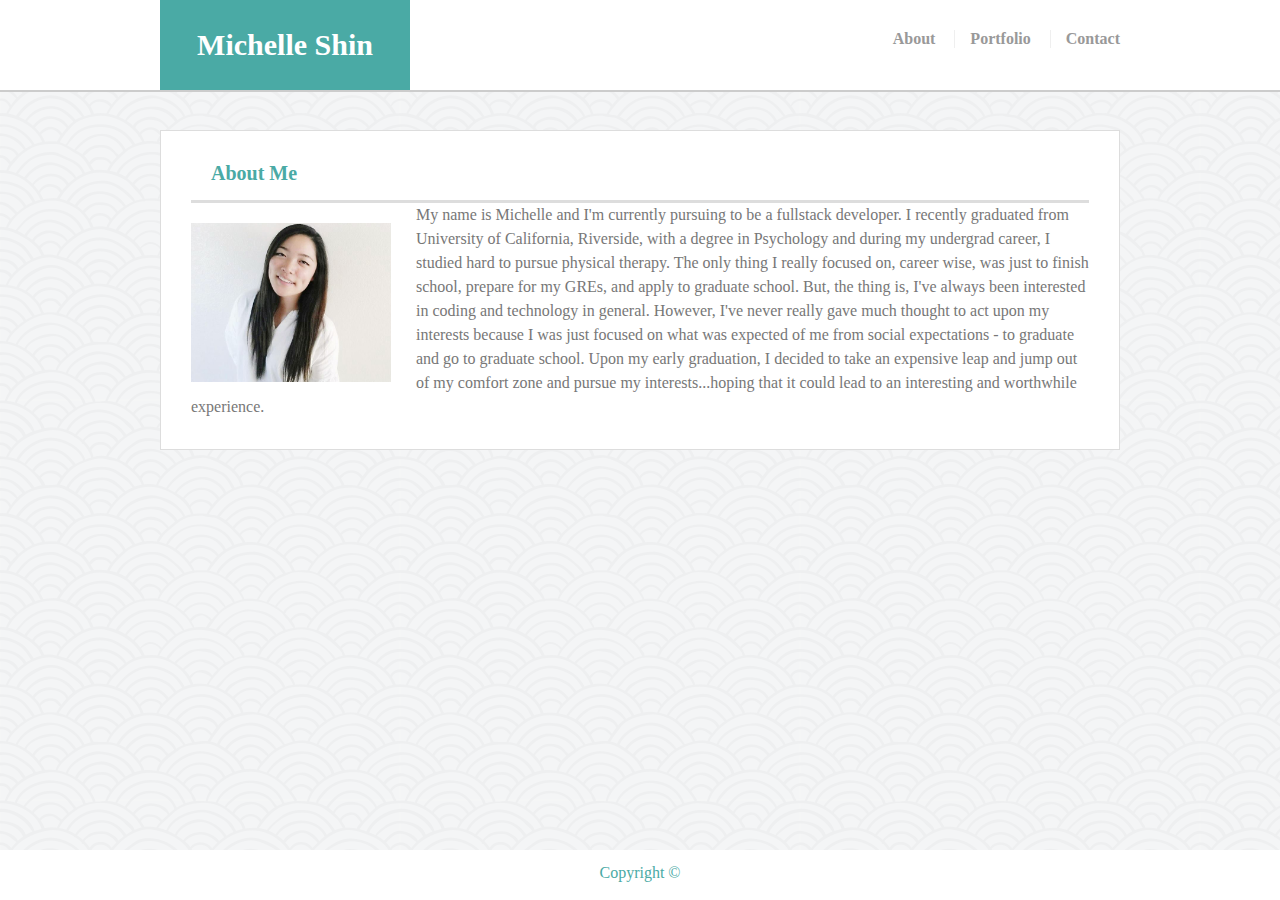
==== index.html @ afcf4400 "updating homework 1" ====
<!doctype html>
<html lang="en-us">

<head>
  <meta charset="UTF-8">
  <title>About | Michelle Shin</title>
  <link rel="stylesheet" type="text/css" href="assets/style.css">
  <link rel="stylesheet" type="text/css" href="assets/reset.css">
</head>

<body>

  <header id="masthead">
    <div class="container">
      <a href="index.html" id="logo">Michelle Shin</a>
      <nav>
        <a href="index.html">About</a>
        <a href="portfolio.html">Portfolio</a>
        <a href="contact.html">Contact</a>
      </nav>
    </div>
  </header>

  <div id="main-container" class="container">
    <section class="main-section">
        <div class="header">
                <h1>About Me</h1>
        </div>

      <img src="assets/images/me.png" class="auth-image" alt="Your Name">

      <p>My name is Michelle and I'm currently pursuing to be a fullstack developer. I recently graduated from University of California, Riverside, with a degree in Psychology and during my undergrad career, I studied hard to pursue physical therapy. 
                    
            The only thing I really focused on, career wise, was just to finish school, prepare for my GREs, and apply to graduate school. But, the thing is, I've always been interested in coding and technology in general. However, I've never really gave much thought
            
            to act upon my interests because I was just focused on what was expected of me from social expectations - to graduate and go to graduate school.  Upon my early graduation, I decided to take an expensive leap and jump out of my comfort zone and pursue my interests...hoping that it could lead to 

            an interesting and worthwhile experience. </p>

    </section>

  </div>

    <footer>
        <div id="copyright">
        Copyright &copy; 
        </div>
    </footer>
</body>

</html>
---- assets/style.css ----
body {
    font-family: Arial, "Helvetica Neue", Helvetica, sans-serif;
    font-size: 18px;
    line-height: 34px;
    color: #777;
    background: url("images/seigaiha.png")
  }
  
* {
    box-sizing: border-box;
  }
  
  
.container {
    width: 100%;
    max-width: 960px;
    margin: 0 auto;
    clear: both;
  }
  
  h1, h2, h3, p {
    margin-bottom: 20px;
    margin-top: 20px;
  }
  
  p:last-child {
    margin-bottom: 0;
  }
  
  h1,h2,h3 {
    font-family: Georgia, Times, "Times New Roman", serif;
    font-weight: 700;
    color: #4aaaa5;
  }
  
  h1 {
    padding-bottom: 20px;
    font-size: 30px;
    line-height: 49px;
    border-bottom: 3px solid #ddd;
  }
  
  h2,h3 {
    font-size: 22px;
  }
  
  /* header */
  
  #masthead {
    position: fixed;
    z-index: 99;
    width: 100%;
    margin: 0 0 30px;
    overflow: auto;
    color: #fff;
    background: #fff;
    border-bottom: 2px solid #ccc;
  }
  
  #logo {
    float: left;
    width: 250px;
    height: 90px;
    font-family: Georgia, Times, "Times New Roman", serif;
    font-size: 30px;
    font-weight: 700;
    line-height: 90px;
    color: #fff;
    text-align: center;
    text-decoration: none;
    background: #4aaaa5;
  }
  
  nav {
    float: right;
    margin-top: 25px;
  }
  
  nav a {
    display: inline-block;
    padding-left: 15px;
    margin-left: 15px;
    margin-top: 30px;
    line-height: 18px;
    color: #999;
    text-decoration: none;
    border-left: 1px solid #efefef;
    text-align: center;
    right: 50px;
    font-weight: bold;
  }
  
  nav a:first-child {
    border-left: 0 none;
  }
  
  /* footer */
  
footer {
    padding: 30px 0;
    clear: both;
    font-size: 12px;
    color: #4aaaa5;
    text-align: center;
    background: white;
    border: 2px #999 solid;
    height: 50px;
    position: fixed;
    bottom: 0;
    width: 100%;
  }
  #copyright {
      text-align: center;
      padding-top: 15px;
      margin: auto;
  }

  h3, h2 {
    padding-bottom: 20px;
    margin-bottom: 15px;
    line-height: 22px;
    border-bottom: 2px solid #eee;
  }
  
  /* main */
  
  #main-container {
    padding-top: 130px;
    min-height: calc(100vh - 70px);
  }
  
  .main-section {
    float: left;
    width: 100%;
    max-width: 960px;
    padding: 30px;
    margin: 0 0 40px;
    background: #fff;
    border: 1px solid #ddd;
    line-height: 24px;
  }

  .header {
    font-family: "Georgia", Times, 'Times New Roman', Times, serif, serif;
    font-size: 20px;
    font-weight: bolder;
    color: #4aaaa5;
    padding-left: 20px;
    padding-bottom: 15px;
    border-bottom: solid;
    border-color: #dddddd;
}

  /* portfolio page */
  
  .work {
    position: relative;
    float: left;
    width: 274px;
    margin: 20px 0 25px;
    overflow: auto;
  }
  
  .work:nth-child(even) {
    margin-right: 40px;
  }
  
  .work img {
    width: 100%;
    border: 0 none;
    opacity: 0.8;
  }
  
  .work h3 {
    position: absolute;
    bottom: 20px;
    width: 100%;
    padding: 15px;
    margin-bottom: 0;
    font-weight: 300;
    line-height: 30px;
    color: #fff;
    text-align: center;
    background: #4aaaa5;
    border-bottom: 0;
  }
  
  .auth-image {
    float: left;
    width: 200px;
    height: auto;
    margin-top: 10px;
    padding-top: 10px;
    margin-right: 25px;
  }
  
  /* contact page */
  
  #contact-form ul {
    margin-bottom: 20px;
  }
  
  #contact-form li {
    margin-bottom: 10px;
  }
  
  label,
  input[type=text],
  input[type=email],
  textarea {
    display: block;
    width: 100%;
  }
  
  input[type=text],
  input[type=email],
  textarea {
    height: 35px;
    padding: 0 10px;
    font-size: 14px;
    border: 1px solid #ddd;
  }
  
  textarea {
    height: 200px;
  }
  
  input[type=submit] {
    padding: 10px 30px;
    font-size: 18px;
    color: #fff;
    cursor: pointer;
    background: #4aaaa5;
    border: 0 none;
  }
  
  @media screen and (max-width: 960px) {
    /* The body's bg color will be #333 */
    body {
      background-color: #333;
    }
  

}
@media screen and (max-width: 768px) {
    /* The body's bg color will be #333 */
    body {
      background-color: palegoldenrod;
    }
  
    /* The wrapper's width will be 600px */
  
}
@media screen and (max-width: 640px) {
    /* The body's bg color will be #333 */
    body {
      background-color: beige;
    }
  
    /* The wrapper's width will be 600px */
    nav {
        float: left;
        display: block;
        position: fixed;
        top: 70px;
        width: 100%
    }
}
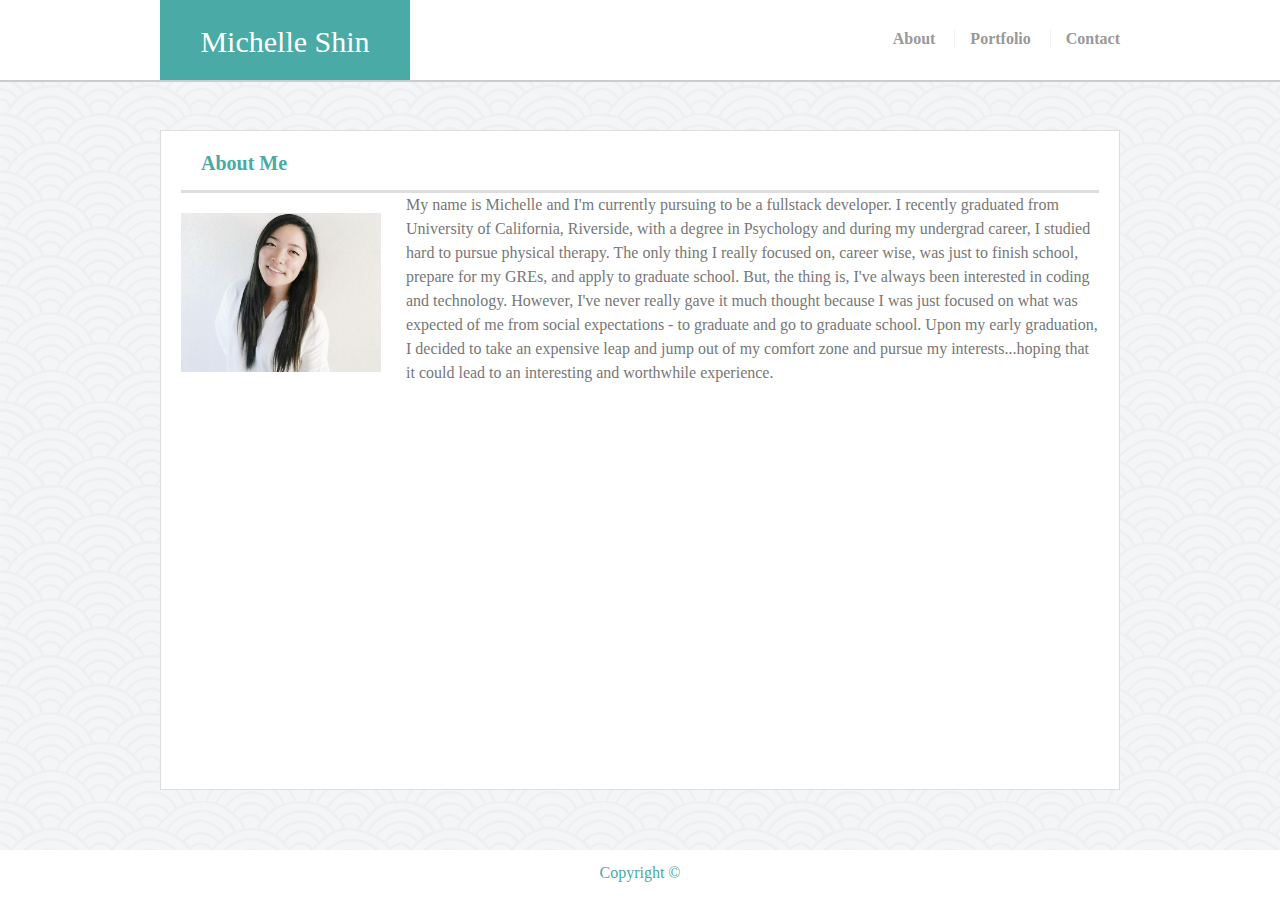
==== commit 9acf82fb: "updating portfolio" ====
--- a/index.html
+++ b/index.html
@@ -3,6 +3,7 @@
 
 <head>
   <meta charset="UTF-8">
+  <meta name="viewport" content="width=device-width, initial-scale=1.0">
   <title>About | Michelle Shin</title>
   <link rel="stylesheet" type="text/css" href="assets/style.css">
   <link rel="stylesheet" type="text/css" href="assets/reset.css">
@@ -11,7 +12,7 @@
 <body>
 
   <header id="masthead">
-    <div class="container">
+    <div class="contain">
       <a href="index.html" id="logo">Michelle Shin</a>
       <nav>
         <a href="index.html">About</a>
@@ -27,13 +28,13 @@
                 <h1>About Me</h1>
         </div>
 
-      <img src="assets/images/me.png" class="auth-image" alt="Your Name">
+      <img src="assets/images/me.png" class="auth-image" alt="Michelle Shin">
 
       <p>My name is Michelle and I'm currently pursuing to be a fullstack developer. I recently graduated from University of California, Riverside, with a degree in Psychology and during my undergrad career, I studied hard to pursue physical therapy. 
                     
-            The only thing I really focused on, career wise, was just to finish school, prepare for my GREs, and apply to graduate school. But, the thing is, I've always been interested in coding and technology in general. However, I've never really gave much thought
-            
-            to act upon my interests because I was just focused on what was expected of me from social expectations - to graduate and go to graduate school.  Upon my early graduation, I decided to take an expensive leap and jump out of my comfort zone and pursue my interests...hoping that it could lead to 
+            The only thing I really focused on, career wise, was just to finish school, prepare for my GREs, and apply to graduate school. But, the thing is, I've always been interested in coding and technology. However, I've never really gave it much thought
+          
+            because I was just focused on what was expected of me from social expectations - to graduate and go to graduate school.  Upon my early graduation, I decided to take an expensive leap and jump out of my comfort zone and pursue my interests...hoping that it could lead to 
 
             an interesting and worthwhile experience. </p>
 
--- a/assets/style.css
+++ b/assets/style.css
@@ -1,86 +1,276 @@
 body {
-    font-family: Arial, "Helvetica Neue", Helvetica, sans-serif;
-    font-size: 18px;
-    line-height: 34px;
-    color: #777;
-    background: url("images/seigaiha.png")
-  }
-  
+font-family: Arial, "Helvetica Neue", Helvetica, sans-serif;
+font-size: 18px;
+line-height: 34px;
+color: #777;
+background: url("images/seigaiha.png")
+}
+
 * {
-    box-sizing: border-box;
-  }
-  
-  
+box-sizing: border-box;
+}
+
+
 .container {
-    width: 100%;
-    max-width: 960px;
-    margin: 0 auto;
-    clear: both;
-  }
-  
-  h1, h2, h3, p {
-    margin-bottom: 20px;
-    margin-top: 20px;
-  }
-  
-  p:last-child {
-    margin-bottom: 0;
-  }
-  
-  h1,h2,h3 {
-    font-family: Georgia, Times, "Times New Roman", serif;
-    font-weight: 700;
-    color: #4aaaa5;
-  }
-  
-  h1 {
-    padding-bottom: 20px;
-    font-size: 30px;
-    line-height: 49px;
-    border-bottom: 3px solid #ddd;
-  }
-  
-  h2,h3 {
-    font-size: 22px;
-  }
-  
-  /* header */
-  
-  #masthead {
-    position: fixed;
-    z-index: 99;
-    width: 100%;
-    margin: 0 0 30px;
-    overflow: auto;
-    color: #fff;
-    background: #fff;
-    border-bottom: 2px solid #ccc;
-  }
-  
-  #logo {
+width: 100%;
+max-width: 960px;
+margin: 0 auto;
+clear: both;
+overflow:auto;
+display:flex;
+}
+
+h1, h2, h3, p {
+margin-bottom: 10px;
+margin-top: 10px;
+}
+
+p:last-child {
+margin-bottom: 0;
+}
+
+h1,h2,h3 {
+font-family: Georgia, Times, "Times New Roman", serif;
+font-weight: 650;
+color: #4aaaa5;
+}
+
+h1 {
+padding-bottom: 15px;
+font-size: 30px;
+line-height: 49px;
+border-bottom: 3px solid #ddd;
+}
+
+h2,h3 {
+font-size: 22px;
+}
+
+#masthead {
+position: fixed;
+z-index: 99;
+width: 100%;
+margin: 0 0 20px;
+overflow: auto;
+color: #fff;
+background: #fff;
+border-bottom: 2px solid #ccc;
+}
+
+.contain {
+width: 100%;
+max-width: 960px;
+margin: 0 auto;
+clear: both;
+}
+
+#logo {
+float: left;
+width: 250px;
+height: 80px;
+font-family: Georgia, Times, "Times New Roman", serif;
+font-size: 30px;
+font-weight: 640px;
+line-height: 83px;
+color: #fff;
+text-align: center;
+text-decoration: none;
+background: #4aaaa5;
+}
+
+nav {
+float: right;
+margin-top: 25px;
+}
+
+nav a {
+display: inline-block;
+padding-left: 15px;
+margin-left: 15px;
+margin-top: 30px;
+line-height: 18px;
+color: #999;
+text-decoration: none;
+border-left: 1px solid #efefef;
+text-align: center;
+right: 50px;
+font-weight: bold;
+}
+
+nav a:first-child {
+border-left: 0 none;
+}
+
+footer {
+padding: 30px 0;
+clear: both;
+font-size: 12px;
+color: #4aaaa5;
+text-align: center;
+background: white;
+border: 2px #999 solid;
+height: 50px;
+margin-top: 20px;
+position: fixed;
+bottom: 0;
+width: 100%;
+}
+#copyright {
+text-align: center;
+padding-top: 15px;
+margin: auto;
+}
+
+h3, h2 {
+padding-bottom: 20px;
+margin-bottom: 15px;
+line-height: 22px;
+border-bottom: 2px solid #eee;
+}
+
+#main-container {
+padding-top: 130px;
+min-height: calc(100vh - 70px);
+}
+
+.main-section {
+float: left;
+width: 100%;
+max-width: 960px;
+padding: 20px;
+margin: 0 0 40px;
+background: #fff;
+border: 1px solid #ddd;
+line-height: 24px;
+}
+
+.header {
+font-family: "Georgia", Times, 'Times New Roman', Times, serif, serif;
+font-size: 20px;
+font-weight: bolder;
+color: #4aaaa5;
+padding-left: 20px;
+padding-bottom: 15px;
+border-bottom: solid;
+border-color: #dddddd;
+}
+
+
+.work {
+position: relative;
+float: left;
+width: 274px;
+margin: 20px 0 25px;
+overflow: auto;
+}
+
+.work:nth-child(even) {
+margin-right: 40px;
+}
+
+.work img {
+width: 100%;
+border: 0 none;
+opacity: 0.8;
+}
+
+.work h3 {
+position: absolute;
+bottom: 20px;
+width: 100%;
+padding: 15px;
+margin-bottom: 0;
+font-weight: 300;
+line-height: 30px;
+color: #fff;
+text-align: center;
+background: #4aaaa5;
+border-bottom: 0;
+}
+
+.auth-image {
+float: left;
+width: 200px;
+height: auto;
+margin-top: 10px;
+padding-top: 10px;
+margin-right: 25px;
+}
+
+/* contact page */
+
+#contact-form ul {
+margin-bottom: 20px;
+}
+
+#contact-form li {
+margin-bottom: 10px;
+}
+
+label,
+input[type=text],
+input[type=email],
+textarea {
+display: block;
+width: 100%;
+}
+
+input[type=text],
+input[type=email],
+textarea {
+height: 35px;
+padding: 0 10px;
+font-size: 14px;
+border: 1px solid #ddd;
+}
+
+textarea {
+height: 200px;
+}
+
+input[type=submit] {
+padding: 10px 30px;
+font-size: 18px;
+color: #fff;
+cursor: pointer;
+background: #4aaaa5;
+border: 0 none;
+}
+
+img {
+  width: 200px;
+  height: 200px;
+}
+
+@media screen and (max-width: 980px) {
+body {
+    background-image: url("images/geometry2.png")
+  }
+
+  #logo{
     float: left;
-    width: 250px;
+    width: 235px;
     height: 90px;
     font-family: Georgia, Times, "Times New Roman", serif;
-    font-size: 30px;
-    font-weight: 700;
+    font-size: 25px;
+    font-weight: 650;
     line-height: 90px;
     color: #fff;
     text-align: center;
     text-decoration: none;
     background: #4aaaa5;
   }
-  
   nav {
-    float: right;
+    float:right;
     margin-top: 25px;
   }
-  
+    
   nav a {
     display: inline-block;
     padding-left: 15px;
     margin-left: 15px;
     margin-top: 30px;
+    margin-right: 30px;
     line-height: 18px;
     color: #999;
     text-decoration: none;
@@ -89,180 +279,170 @@
     right: 50px;
     font-weight: bold;
   }
-  
-  nav a:first-child {
-    border-left: 0 none;
-  }
-  
-  /* footer */
-  
-footer {
-    padding: 30px 0;
+
+  .container {
+    width: 80%;
+    max-width: 980px;
+    margin: 0 auto;
     clear: both;
-    font-size: 12px;
-    color: #4aaaa5;
-    text-align: center;
-    background: white;
-    border: 2px #999 solid;
-    height: 50px;
-    position: fixed;
-    bottom: 0;
-    width: 100%;
-  }
-  #copyright {
-      text-align: center;
-      padding-top: 15px;
-      margin: auto;
-  }
-
-  h3, h2 {
-    padding-bottom: 20px;
-    margin-bottom: 15px;
-    line-height: 22px;
-    border-bottom: 2px solid #eee;
-  }
-  
-  /* main */
-  
-  #main-container {
-    padding-top: 130px;
-    min-height: calc(100vh - 70px);
-  }
-  
+    position: static;
+  }   
+
   .main-section {
     float: left;
     width: 100%;
-    max-width: 960px;
+    max-width: 980px;
     padding: 30px;
-    margin: 0 0 40px;
+    margin-top: 40px;
+    margin-bottom: 40px;
+    margin-left: 0px;
     background: #fff;
     border: 1px solid #ddd;
     line-height: 24px;
-  }
-
-  .header {
-    font-family: "Georgia", Times, 'Times New Roman', Times, serif, serif;
-    font-size: 20px;
-    font-weight: bolder;
-    color: #4aaaa5;
-    padding-left: 20px;
-    padding-bottom: 15px;
-    border-bottom: solid;
-    border-color: #dddddd;
-}
-
-  /* portfolio page */
-  
-  .work {
-    position: relative;
-    float: left;
-    width: 274px;
-    margin: 20px 0 25px;
-    overflow: auto;
-  }
-  
-  .work:nth-child(even) {
-    margin-right: 40px;
-  }
-  
-  .work img {
-    width: 100%;
-    border: 0 none;
-    opacity: 0.8;
-  }
-  
-  .work h3 {
-    position: absolute;
-    bottom: 20px;
-    width: 100%;
-    padding: 15px;
-    margin-bottom: 0;
-    font-weight: 300;
-    line-height: 30px;
-    color: #fff;
-    text-align: center;
-    background: #4aaaa5;
-    border-bottom: 0;
-  }
-  
+    } 
+
   .auth-image {
-    float: left;
     width: 200px;
     height: auto;
     margin-top: 10px;
     padding-top: 10px;
     margin-right: 25px;
-  }
-  
-  /* contact page */
-  
-  #contact-form ul {
+    padding-bottom: 15px;
+    }
+}
+
+
+@media screen and (max-width: 768px) {
+  body {
+    background-image: url("images/geometry2.png")
+  }
+
+  #logo{
+    float: left;
+    width: 235px;
+    height: 90px;
+    font-family: Georgia, Times, "Times New Roman", serif;
+    font-size: 25px;
+    font-weight: 650;
+    line-height: 90px;
+    color: #fff;
+    text-align: center;
+    text-decoration: none;
+    background: #4aaaa5;
+  }
+  nav {
+    float:right;
+    margin-top: 25px;
+  }
+    
+  nav a {
+    display: inline-block;
+    padding-left: 15px;
+    margin-left: 15px;
+    margin-top: 30px;
+    margin-right: 30px;
+    line-height: 18px;
+    color: #999;
+    text-decoration: none;
+    border-left: 1px solid #efefef;
+    text-align: center;
+    right: 50px;
+    font-weight: bold;
+  }
+
+  .container {
+    width: 80%;
+    max-width: 7680px;
+    margin: 0 auto;
+    clear: both;
+  }   
+  .main-section {
+    float: left;
+    width: 100%;
+    max-width: 768px;
+    padding: 30px;
+    margin-top: 40px;
+    margin-bottom: 40px;
+    margin-left: 0px;
+    background: #fff;
+    border: 1px solid #ddd;
+    line-height: 24px;
+    } 
+  .auth-image {
+    width: 300px;
+    height: auto;
+    margin-top: 10px;
+    padding-top: 10px;
+    margin-right: 25px;
+    padding-bottom: 15px;
+    }
+  }
+
+@media screen and (max-width: 640px) {
+  body {
+    background-image: url("images/tic-tac-toe.png")
+  }
+
+  #logo{
+    width: 100%;
+    height: 80px;
+    font-family: Georgia, Times, "Times New Roman", serif;
+    font-size: 25px;
+    font-weight: 600;
+    line-height: 90px;
+    color: #fff;
+    text-align: center;
+    text-decoration: none;
+    background: #4aaaa5;  
+    position: static;
+    top: 20px;     
+  }
+  nav {
+    width: 100%;
+    margin: auto;
+    text-align: center
+    }
+    
+  nav a {
+    display: inline-block;
+    padding-left: 10px;
+    margin-left: auto;
+    margin-right: auto;
+    margin-top: 20px;
     margin-bottom: 20px;
-  }
-  
-  #contact-form li {
-    margin-bottom: 10px;
-  }
-  
-  label,
-  input[type=text],
-  input[type=email],
-  textarea {
-    display: block;
-    width: 100%;
-  }
-  
-  input[type=text],
-  input[type=email],
-  textarea {
-    height: 35px;
-    padding: 0 10px;
-    font-size: 14px;
+    line-height: 15px;
+    color: #999;
+    text-decoration: none;
+    border-left: 1px solid #efefef;
+    text-align: center;
+    left: 50px;
+    font-weight: bold;
+    }
+
+  .container {
+    width: 80%;
+    max-width: 640px;
+    margin: 0 auto;
+    clear: both;
+    }   
+  .main-section {
+    float: left;
+    width: 100%;
+    max-width: 640px;
+    padding: 30px;
+    margin-top: 40px;
+    margin-bottom: 40px;
+    margin-left: 0px;
+    background: #fff;
     border: 1px solid #ddd;
-  }
-  
-  textarea {
-    height: 200px;
-  }
-  
-  input[type=submit] {
-    padding: 10px 30px;
-    font-size: 18px;
-    color: #fff;
-    cursor: pointer;
-    background: #4aaaa5;
-    border: 0 none;
-  }
-  
-  @media screen and (max-width: 960px) {
-    /* The body's bg color will be #333 */
-    body {
-      background-color: #333;
-    }
-  
-
-}
-@media screen and (max-width: 768px) {
-    /* The body's bg color will be #333 */
-    body {
-      background-color: palegoldenrod;
-    }
-  
-    /* The wrapper's width will be 600px */
-  
-}
-@media screen and (max-width: 640px) {
-    /* The body's bg color will be #333 */
-    body {
-      background-color: beige;
-    }
-  
-    /* The wrapper's width will be 600px */
-    nav {
-        float: left;
-        display: block;
-        position: fixed;
-        top: 70px;
-        width: 100%
+    line-height: 24px;
+      } 
+  .auth-image {
+    width: 100%;
+    height: auto;
+    margin-top: 10px;
+    padding-top: 10px;
+    margin-right: 25px;
+    padding-bottom: 15px;
     }
 }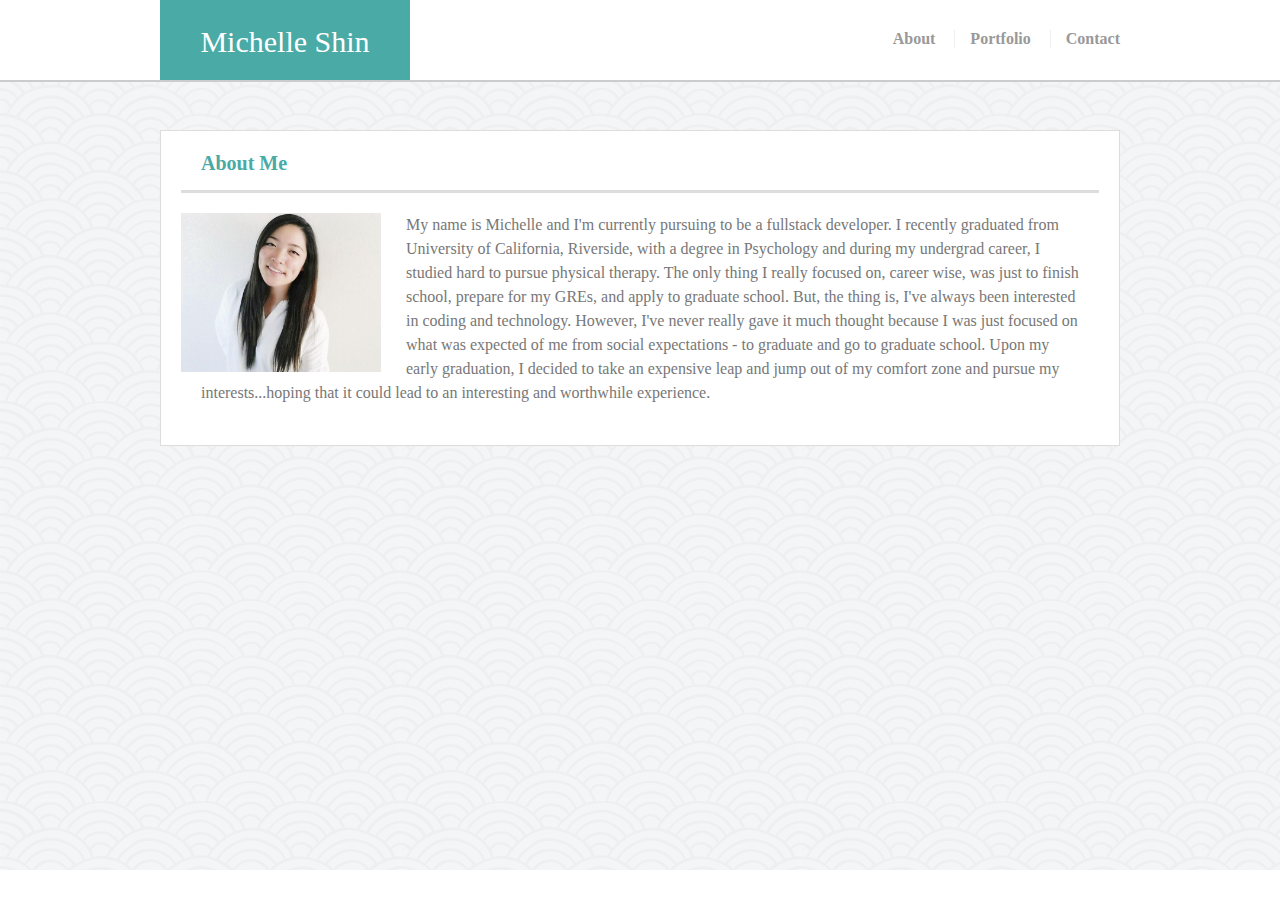
==== commit 16d7c7dd: "updating css" ====
--- a/index.html
+++ b/index.html
@@ -7,6 +7,7 @@
   <title>About | Michelle Shin</title>
   <link rel="stylesheet" type="text/css" href="assets/style.css">
   <link rel="stylesheet" type="text/css" href="assets/reset.css">
+  <link rel="stylesheet" href="https://use.fontawesome.com/releases/v5.0.13/css/all.css" integrity="sha384-DNOHZ68U8hZfKXOrtjWvjxusGo9WQnrNx2sqG0tfsghAvtVlRW3tvkXWZh58N9jp" crossorigin="anonymous">
 </head>
 
 <body>
@@ -42,11 +43,13 @@
 
   </div>
 
-    <footer>
-        <div id="copyright">
-        Copyright &copy; 
-        </div>
-    </footer>
+  <footer>
+      <div id="icons">
+        <a href="https://www.linkedin.com/in/michelle-shin-42821a162/" class="socialmedia"target="_blank"><i class="fab fa-linkedin fa-2x"></i></a>
+        <a href="https://github.com/mshin017" class="socialmedia"target="_blank"><i class="fab fa-github fa-2x"></i></a>
+        <a href="https://www.instagram.com/michelleeshinn/" class="socialmedia"target="_blank"><i class="fab fa-instagram fa-2x"></i></a>
+      </div>
+  </footer>
 </body>
 
 </html>--- a/assets/style.css
+++ b/assets/style.css
@@ -108,17 +108,42 @@
 color: #4aaaa5;
 text-align: center;
 background: white;
-border: 2px #999 solid;
-height: 50px;
+border-top: solid 1px #4aaaa5;
 margin-top: 20px;
-position: fixed;
+position: absolute;
 bottom: 0;
 width: 100%;
-}
-#copyright {
+height: auto;
+}
+
+#icons {
 text-align: center;
-padding-top: 15px;
+padding: 15px;
 margin: auto;
+
+}
+
+
+ a.socialmedia:link
+{
+   color: #4aaaa5;
+   text-decoration: none;
+}
+a.socialmedia:visited
+{
+   color: #4aaaa5;
+   text-decoration: none;
+}
+a.socialmedia:hover
+{
+   color: #4aaaa5;
+   text-decoration: none;
+}
+a.socialmedia:active
+{
+   color: #4aaaa5;
+   text-decoration: none;
+
 }
 
 h3, h2 {
@@ -130,7 +155,7 @@
 
 #main-container {
 padding-top: 130px;
-min-height: calc(100vh - 70px);
+min-height: auto;
 }
 
 .main-section {
@@ -143,6 +168,10 @@
 border: 1px solid #ddd;
 line-height: 24px;
 }
+.main-section p {
+  padding: 20px;
+}
+
 
 .header {
 font-family: "Georgia", Times, 'Times New Roman', Times, serif, serif;
